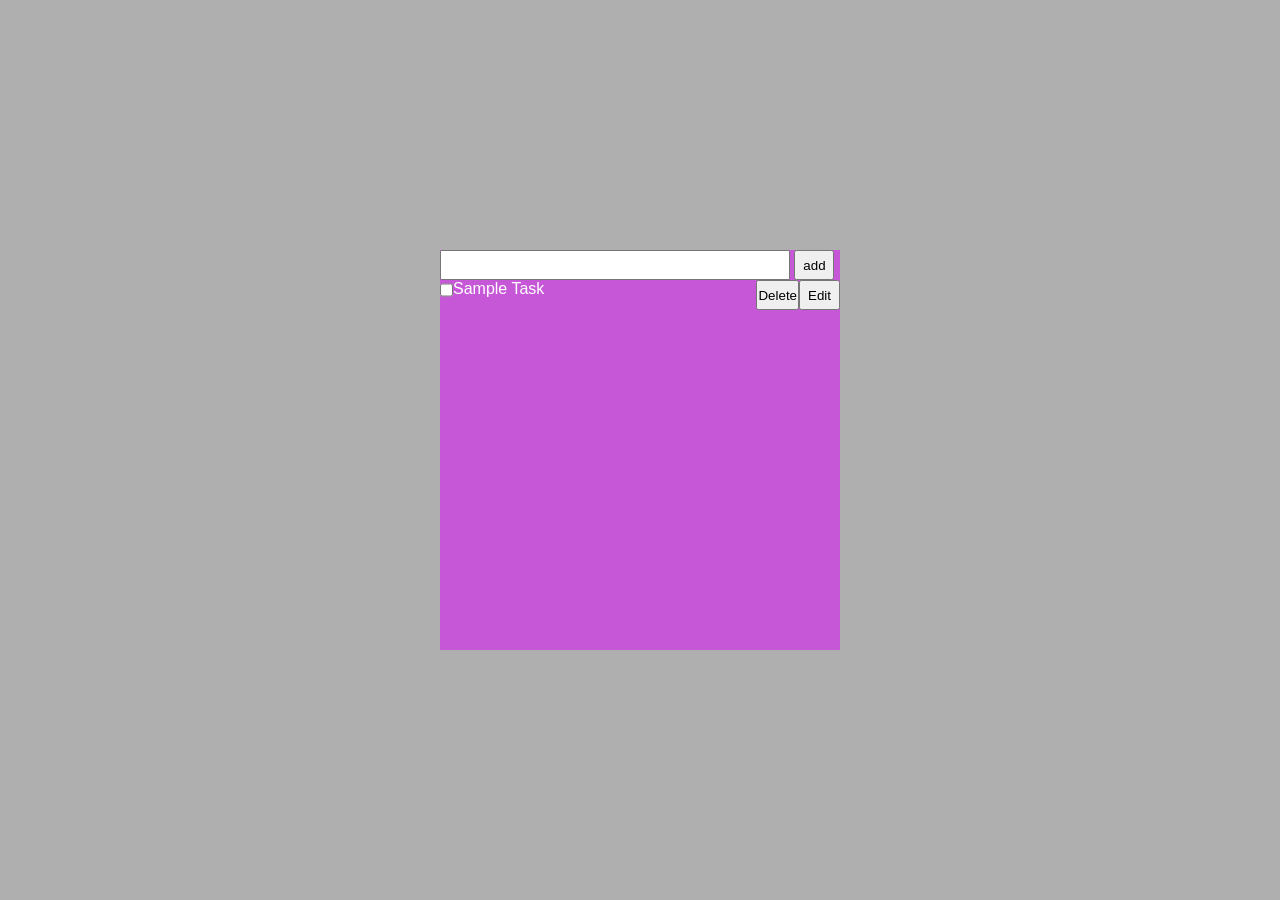
==== To Do App/index.html @ 25b0b0fe "add a basic code for start practice js" ====
<!DOCTYPE html>
<html lang="en">

<head>
    <meta charset="UTF-8">
    <meta name="viewport" content="width=device-width, initial-scale=1.0">
    <title>To D0 List</title>
    <link rel="stylesheet" href="style.css">
</head>

<body>
    <!-- main container of To Do List -->
    <div class="to-do-list-container">

        <!-- input box -->
        <input type="text" class="input-task">
        <button class="add-btn">add</button>

        <!-- btn of add task -->
        

        <!-- list of tasks -->
        <div class="tasks-list">

<ul class="task-list">
  
  <li class="task-item">
    <input type="checkbox" class="complete-checkbox">
    <sapn class="task-text">Sample Task</span>
    <button class="edit-btn">Edit</button>
    <button class="delete-btn">Delete</button>
  </li>

</ul>


        </div>
    </div>


    <script src="script.js"></script>
</body>

</html>
---- To Do App/style.css ----
* {
    margin: 0;
    padding: 0;
    box-sizing: border-box;
}

body,
html {
    height: 100%;
    width: 100%;
}
body{
    display: flex;
    justify-content: center;
    align-items: center;
    background-color: rgb(176, 175, 175);
    font-family: sans-serif;
}

.to-do-list-container{
    height:400px;
    width: 400px;
    background-color: rgba(221, 0, 255, 0.502);
    padding: 0px;
    margin: 0px;
}
.input-task{
    width: 350px;
    height: 30px;
}
li{
    list-style: none;
}
.add-btn{
    height: 30px;
    width: 40px;
    margin-left:0px;
}
.complete-checkbox{
    height:20px ;
}
.task-text{
    height: 20px;
    color:white;

}
li{
    display: flex;
    align-items: center;
    width: 100%;
    position: relative;
}
.edit-btn{
position: absolute;
right: 0px;
height: 30px;
width: 41px;
}
.delete-btn{
position: absolute;
right: 41px;
height: 30px;
}
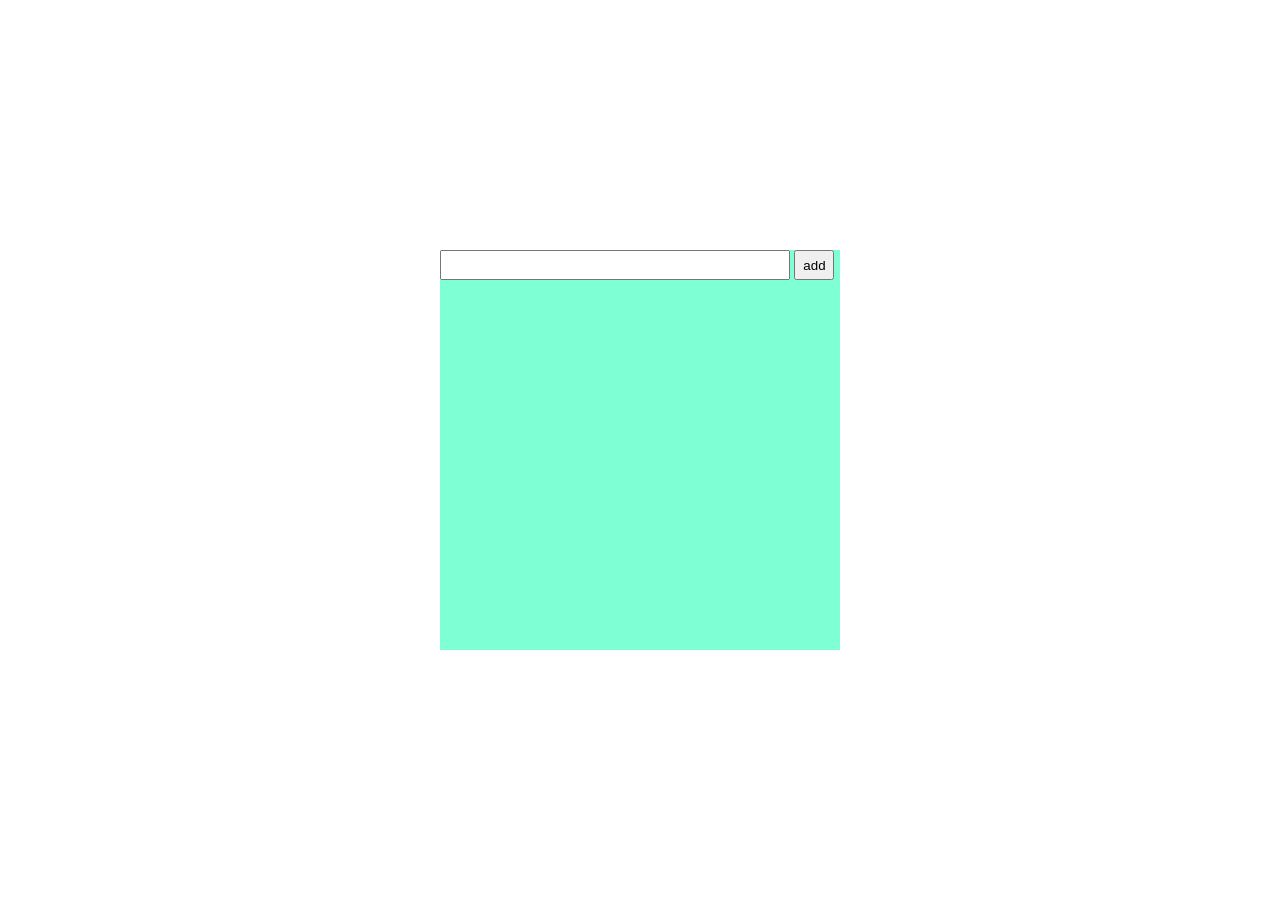
==== commit 35850257: "add features" ====
--- a/To Do App/index.html
+++ b/To Do App/index.html
@@ -16,29 +16,33 @@
         <input type="text" class="input-task">
         <button class="add-btn">add</button>
 
-        <!-- btn of add task -->
+
         
-
-        <!-- list of tasks -->
-        <div class="tasks-list">
-
 <ul class="task-list">
   
-  <li class="task-item">
-    <input type="checkbox" class="complete-checkbox">
-    <sapn class="task-text">Sample Task</span>
-    <button class="edit-btn">Edit</button>
-    <button class="delete-btn">Delete</button>
-  </li>
-
 </ul>
 
+       </div>
 
-        </div>
-    </div>
+
+       
+  
 
 
     <script src="script.js"></script>
 </body>
 
-</html>+</html>
+
+
+
+
+
+
+
+  <!-- <li class="task-item">
+    <input type="checkbox" class="complete-checkbox">
+    <sapn class="task-text">Sample Task</span>
+    <button class="edit-btn">Edit</button>
+    <button class="delete-btn">Delete</button>
+  </li> -->
--- a/To Do App/style.css
+++ b/To Do App/style.css
@@ -13,14 +13,14 @@
     display: flex;
     justify-content: center;
     align-items: center;
-    background-color: rgb(176, 175, 175);
+
     font-family: sans-serif;
 }
 
 .to-do-list-container{
     height:400px;
     width: 400px;
-    background-color: rgba(221, 0, 255, 0.502);
+   background-color: aquamarine;
     padding: 0px;
     margin: 0px;
 }
@@ -28,7 +28,7 @@
     width: 350px;
     height: 30px;
 }
-li{
+.task-item{
     list-style: none;
 }
 .add-btn{
@@ -37,18 +37,20 @@
     margin-left:0px;
 }
 .complete-checkbox{
-    height:20px ;
+    height:40px ;
 }
 .task-text{
+
     height: 20px;
-    color:white;
+    margin-left: 5px;
 
 }
-li{
+.task-item{
     display: flex;
     align-items: center;
     width: 100%;
     position: relative;
+    top: 10px;
 }
 .edit-btn{
 position: absolute;
